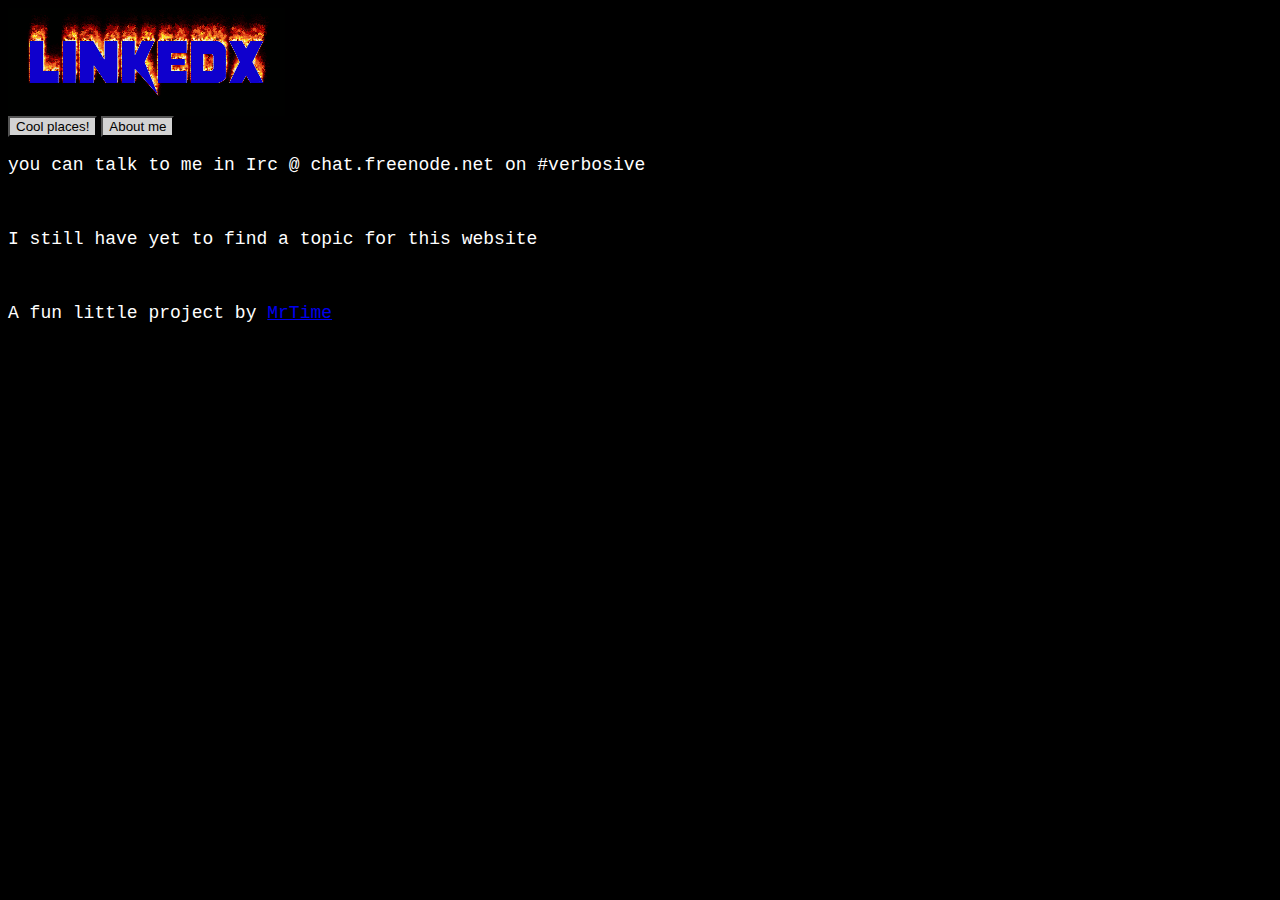
==== index.html @ 2f53bdcc "Update index.html" ====
<html>
  <head>
    <title>linkedx</title>
    <link href="uni.css" rel="stylesheet" type="text/css" />    
    
    <script>
   
    </script>
  
  </head>
  <body bgcolor="black">
    <div align="left">
      
      <a id="header" href="https://flamingtext.com/logo/Design-Flaming-Text-Animation">
        <img src="Flaming.gif"><br>
      </a>
      
      <button onclick="location.href='websites.html'">Cool places!</button>
      <button onclick="location.href='about.html'">About me</button><br>
      <p>you can talk to me in Irc @ chat.freenode.net on #verbosive</p><br>
      <p>I still have yet to find a topic for this website</p><br>
      
      <p>A fun little project by <a href="https://www.youtube.com/channel/UCixtkAc4-7oTgHet4mZlj2w">MrTime</a></p><br>
   
    </div>
  </body>
</html>
---- uni.css ----
p {
  color: white;
  font-family: 'Courier New', monospace;
  font-size: 18px;
}
   
#start:hover {
  filter: contrast(50%);
}
    
button {
  background-color: lightgrey;
}
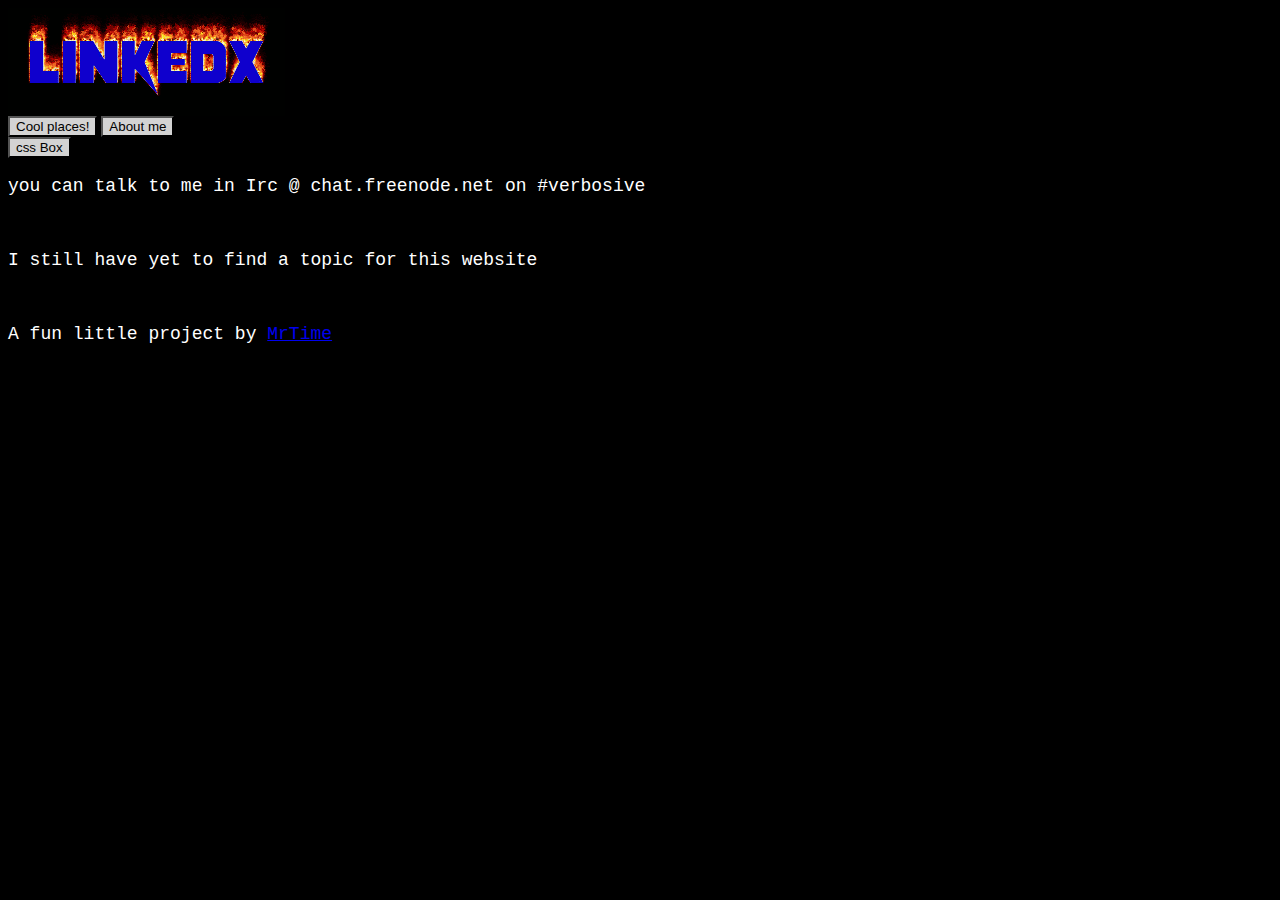
==== commit bd66fc4c: "Update index.html" ====
--- a/index.html
+++ b/index.html
@@ -17,6 +17,7 @@
       
       <button onclick="location.href='websites.html'">Cool places!</button>
       <button onclick="location.href='about.html'">About me</button><br>
+      <button onclick="location.href='REDNECKBOX.html'">css Box</button><br>
       <p>you can talk to me in Irc @ chat.freenode.net on #verbosive</p><br>
       <p>I still have yet to find a topic for this website</p><br>
       
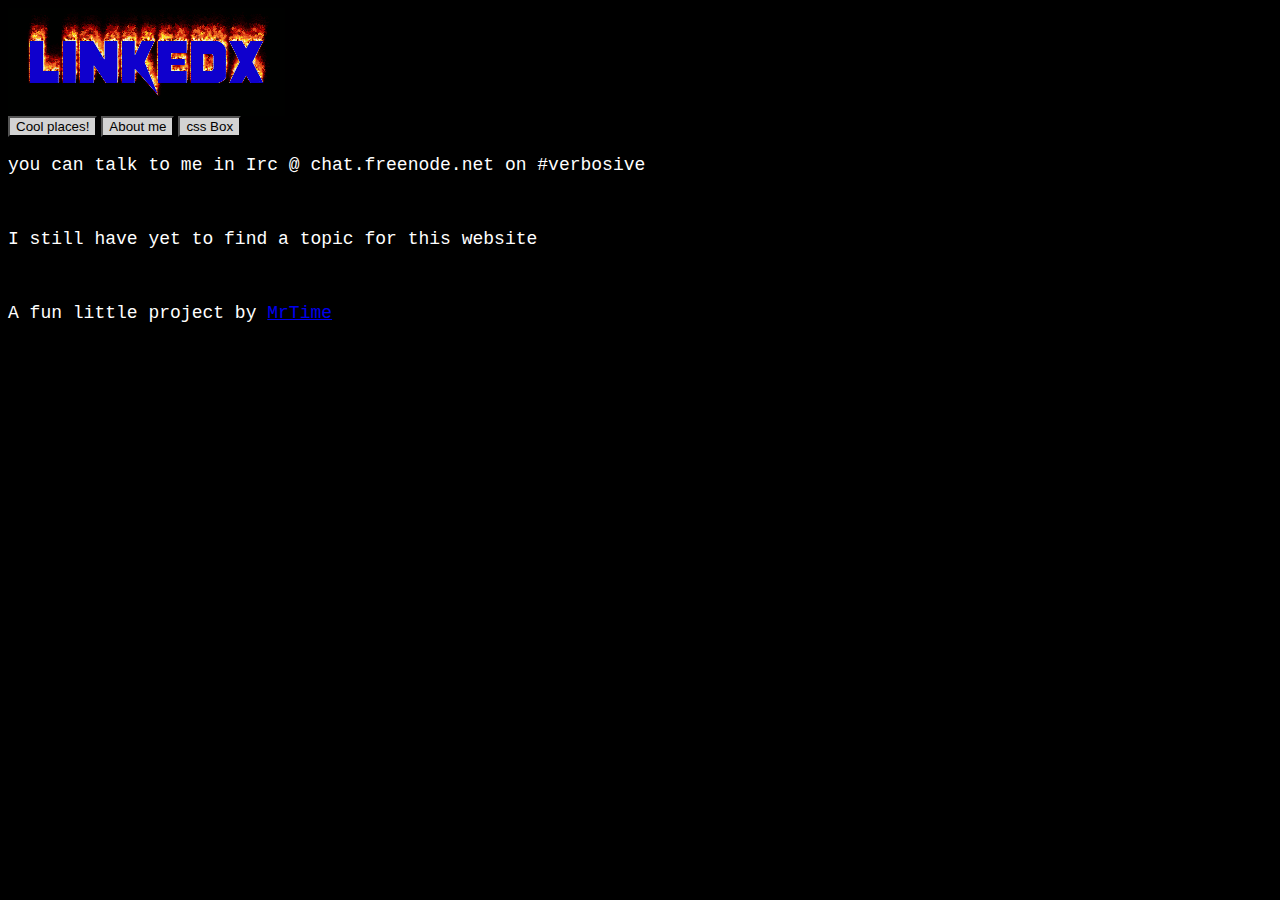
==== commit 333ca874: "Update index.html" ====
--- a/index.html
+++ b/index.html
@@ -16,7 +16,7 @@
       </a>
       
       <button onclick="location.href='websites.html'">Cool places!</button>
-      <button onclick="location.href='about.html'">About me</button><br>
+      <button onclick="location.href='about.html'">About me</button>
       <button onclick="location.href='REDNECKBOX.html'">css Box</button><br>
       <p>you can talk to me in Irc @ chat.freenode.net on #verbosive</p><br>
       <p>I still have yet to find a topic for this website</p><br>
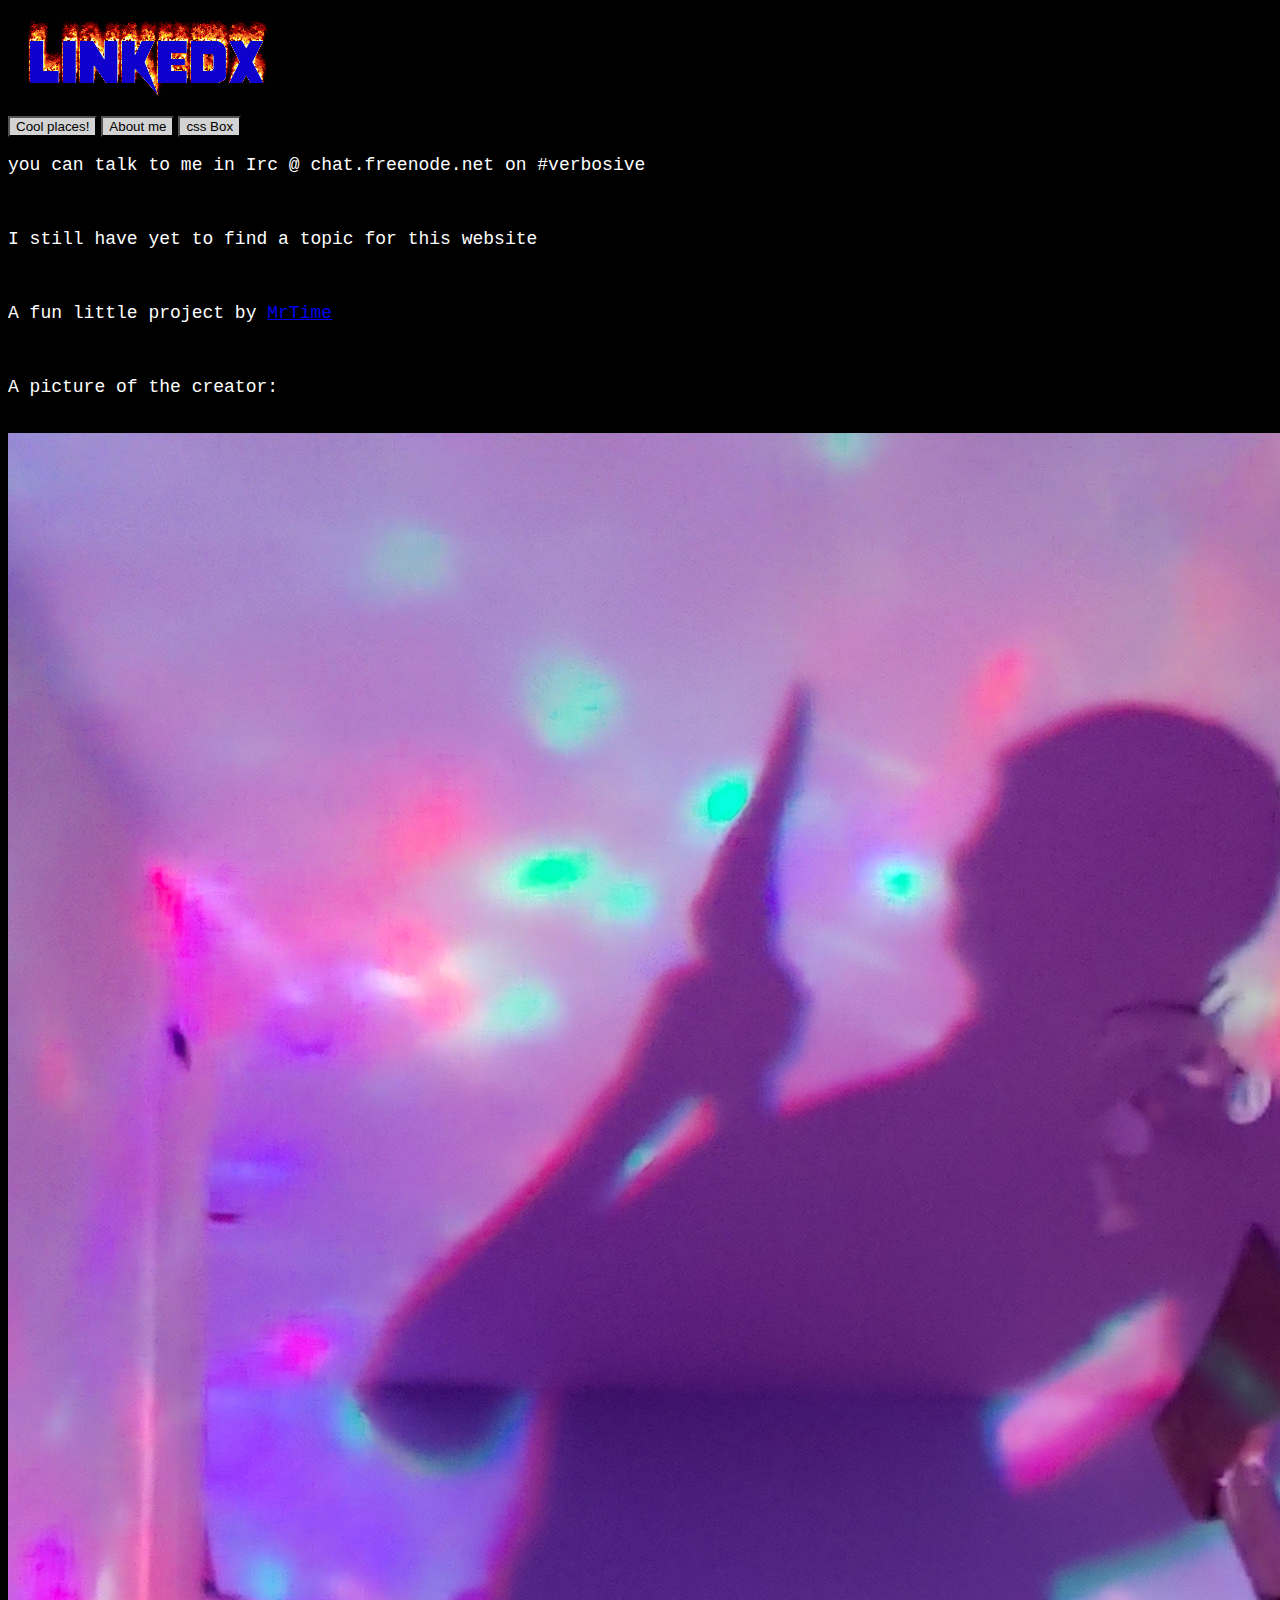
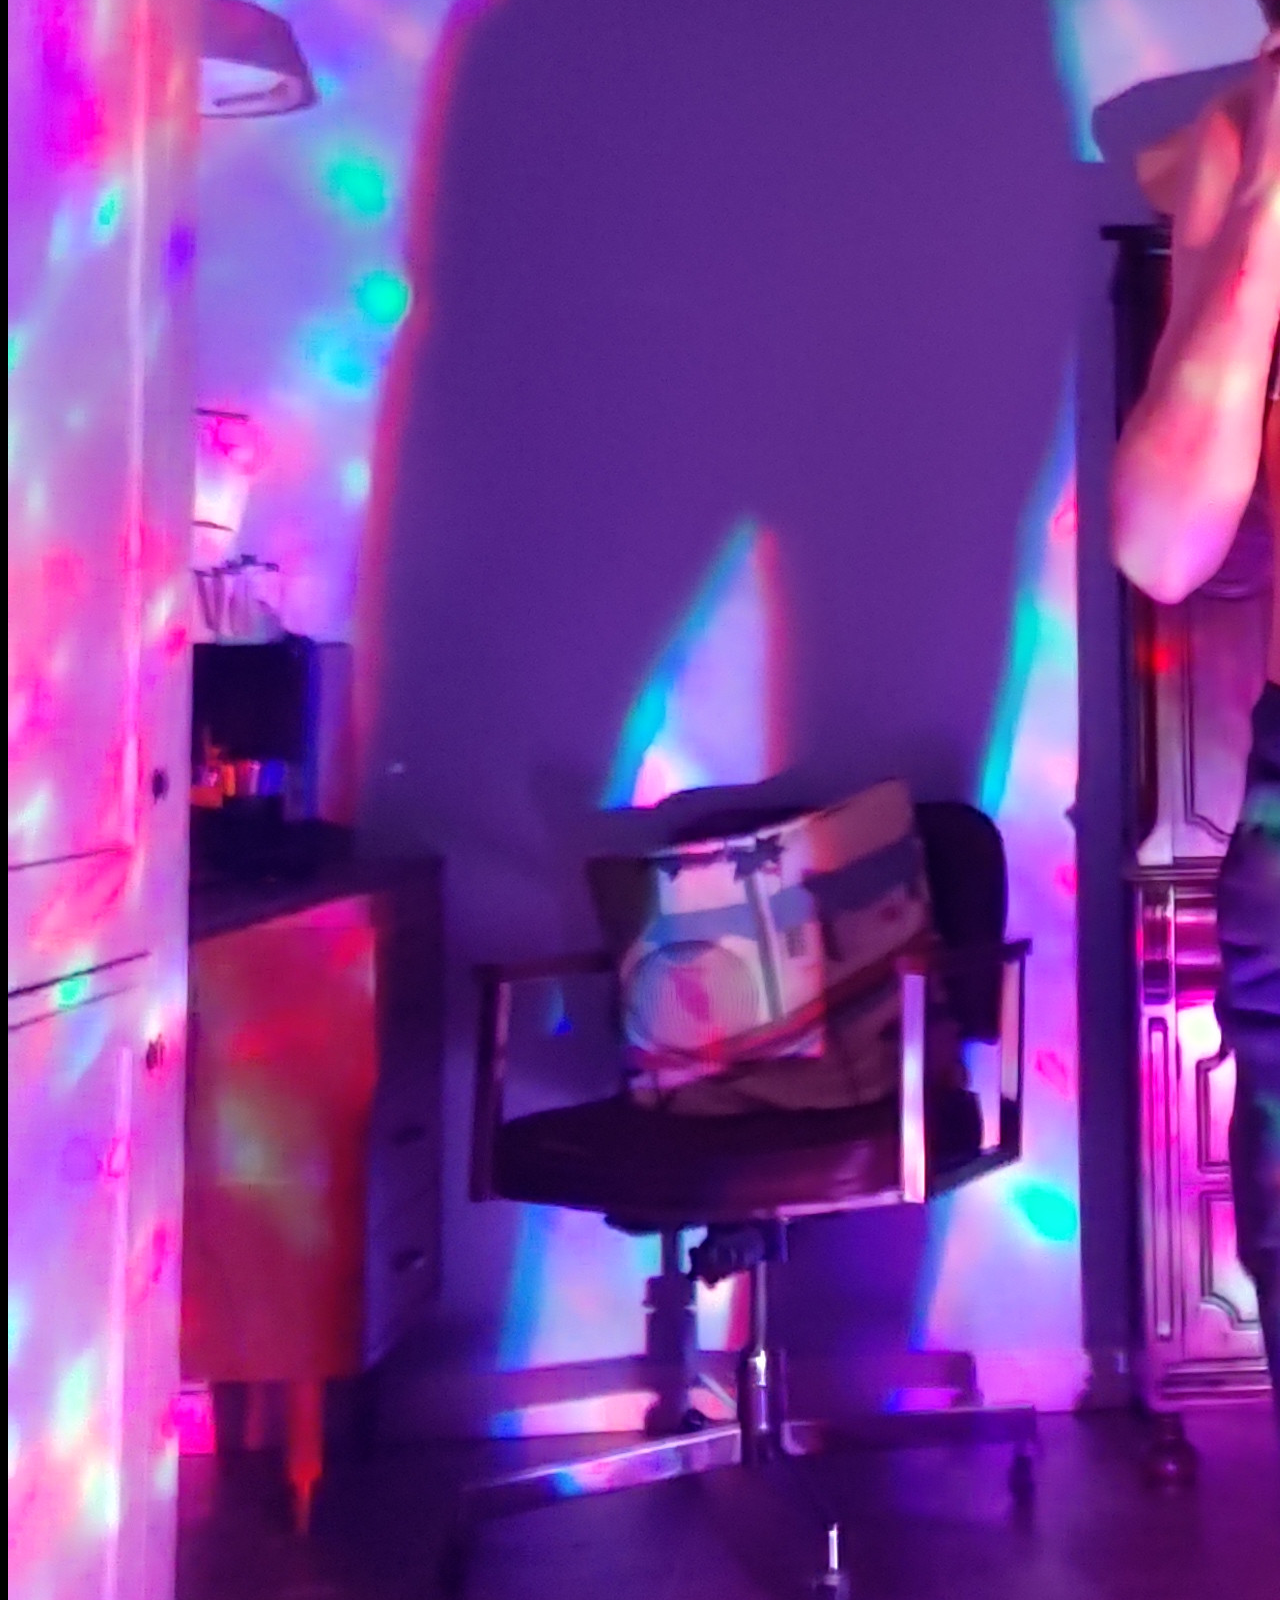
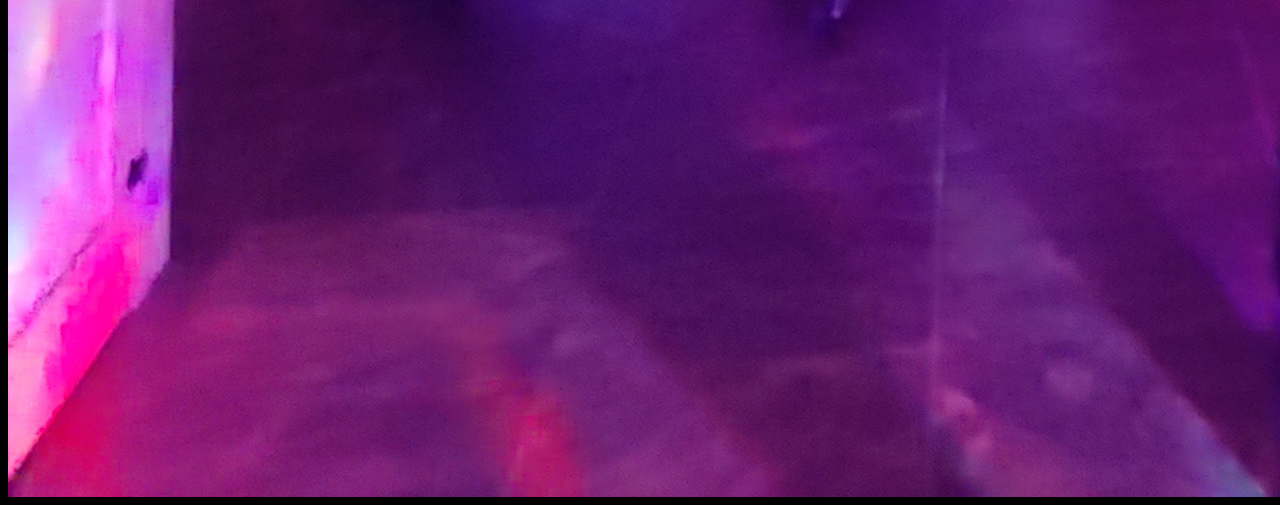
==== commit b0451a66: "Update index.html" ====
--- a/index.html
+++ b/index.html
@@ -22,6 +22,8 @@
       <p>I still have yet to find a topic for this website</p><br>
       
       <p>A fun little project by <a href="https://www.youtube.com/channel/UCixtkAc4-7oTgHet4mZlj2w">MrTime</a></p><br>
+      <p>A picture of the creator:</p><br>
+      <img src="axeMan.jpg" id="MrTime" /><br>
    
     </div>
   </body>
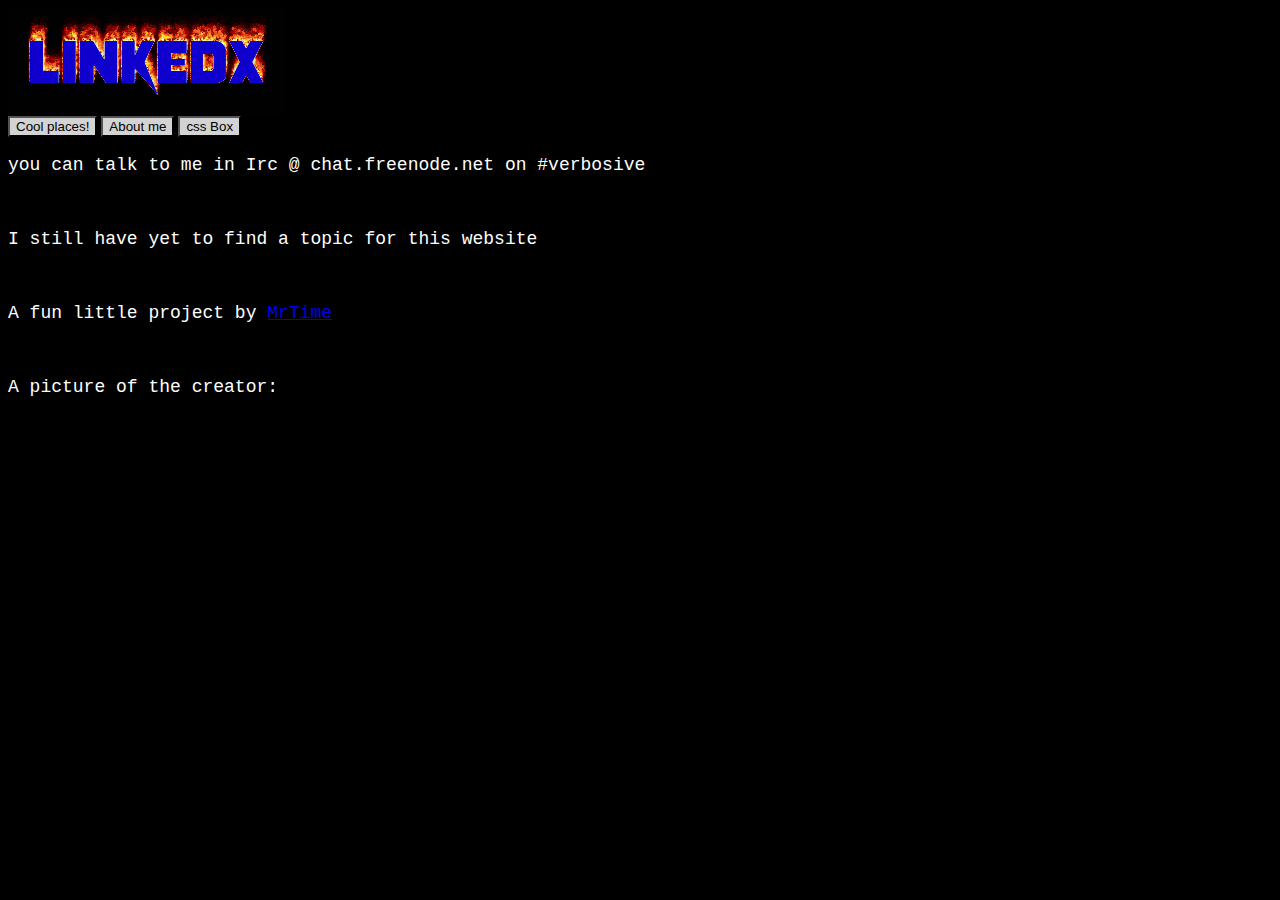
==== commit f437419e: "Update index.html" ====
--- a/index.html
+++ b/index.html
@@ -23,7 +23,7 @@
       
       <p>A fun little project by <a href="https://www.youtube.com/channel/UCixtkAc4-7oTgHet4mZlj2w">MrTime</a></p><br>
       <p>A picture of the creator:</p><br>
-      <img src="axeMan.jpg" id="MrTime" /><br>
+      <img id="MrTime" /><br>
    
     </div>
   </body>
--- a/uni.css
+++ b/uni.css
@@ -11,3 +11,7 @@
 button {
   background-color: lightgrey;
 }
+
+#MrTime {
+ background-size: 20%; 
+}
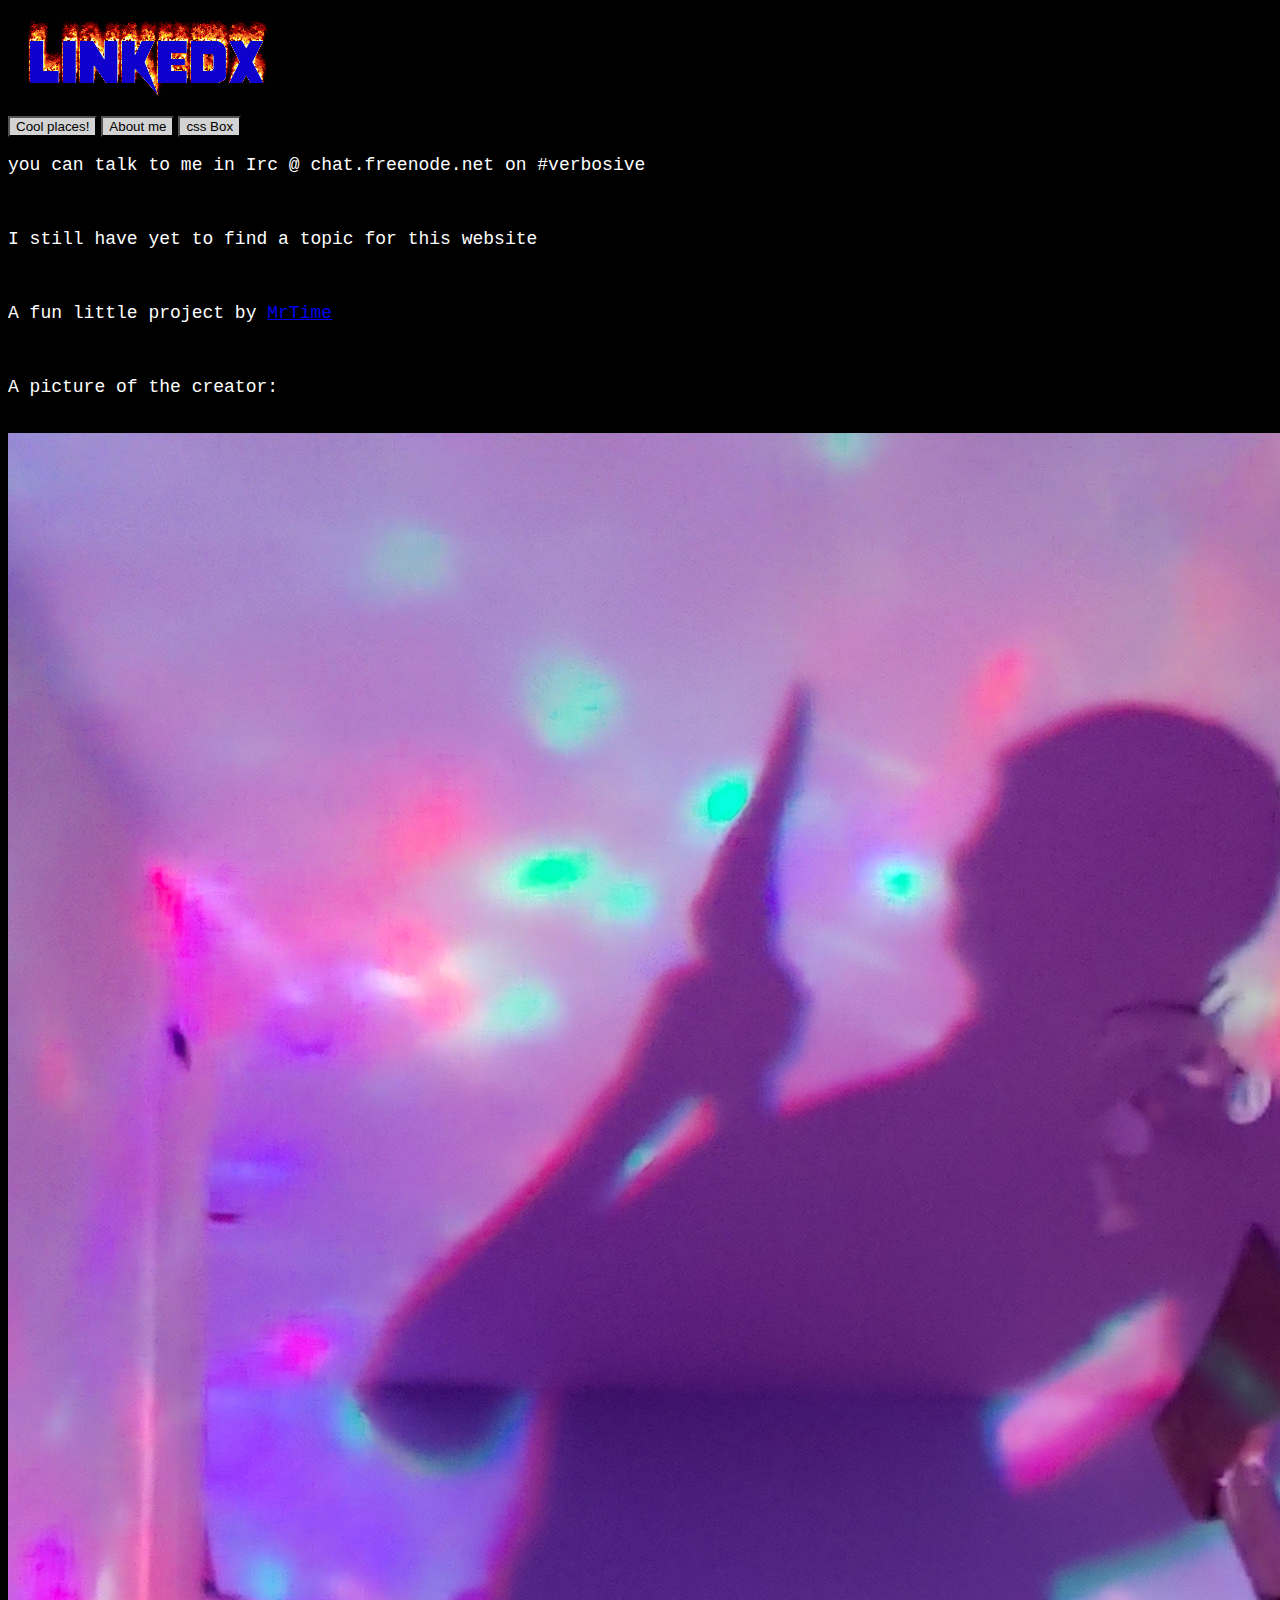
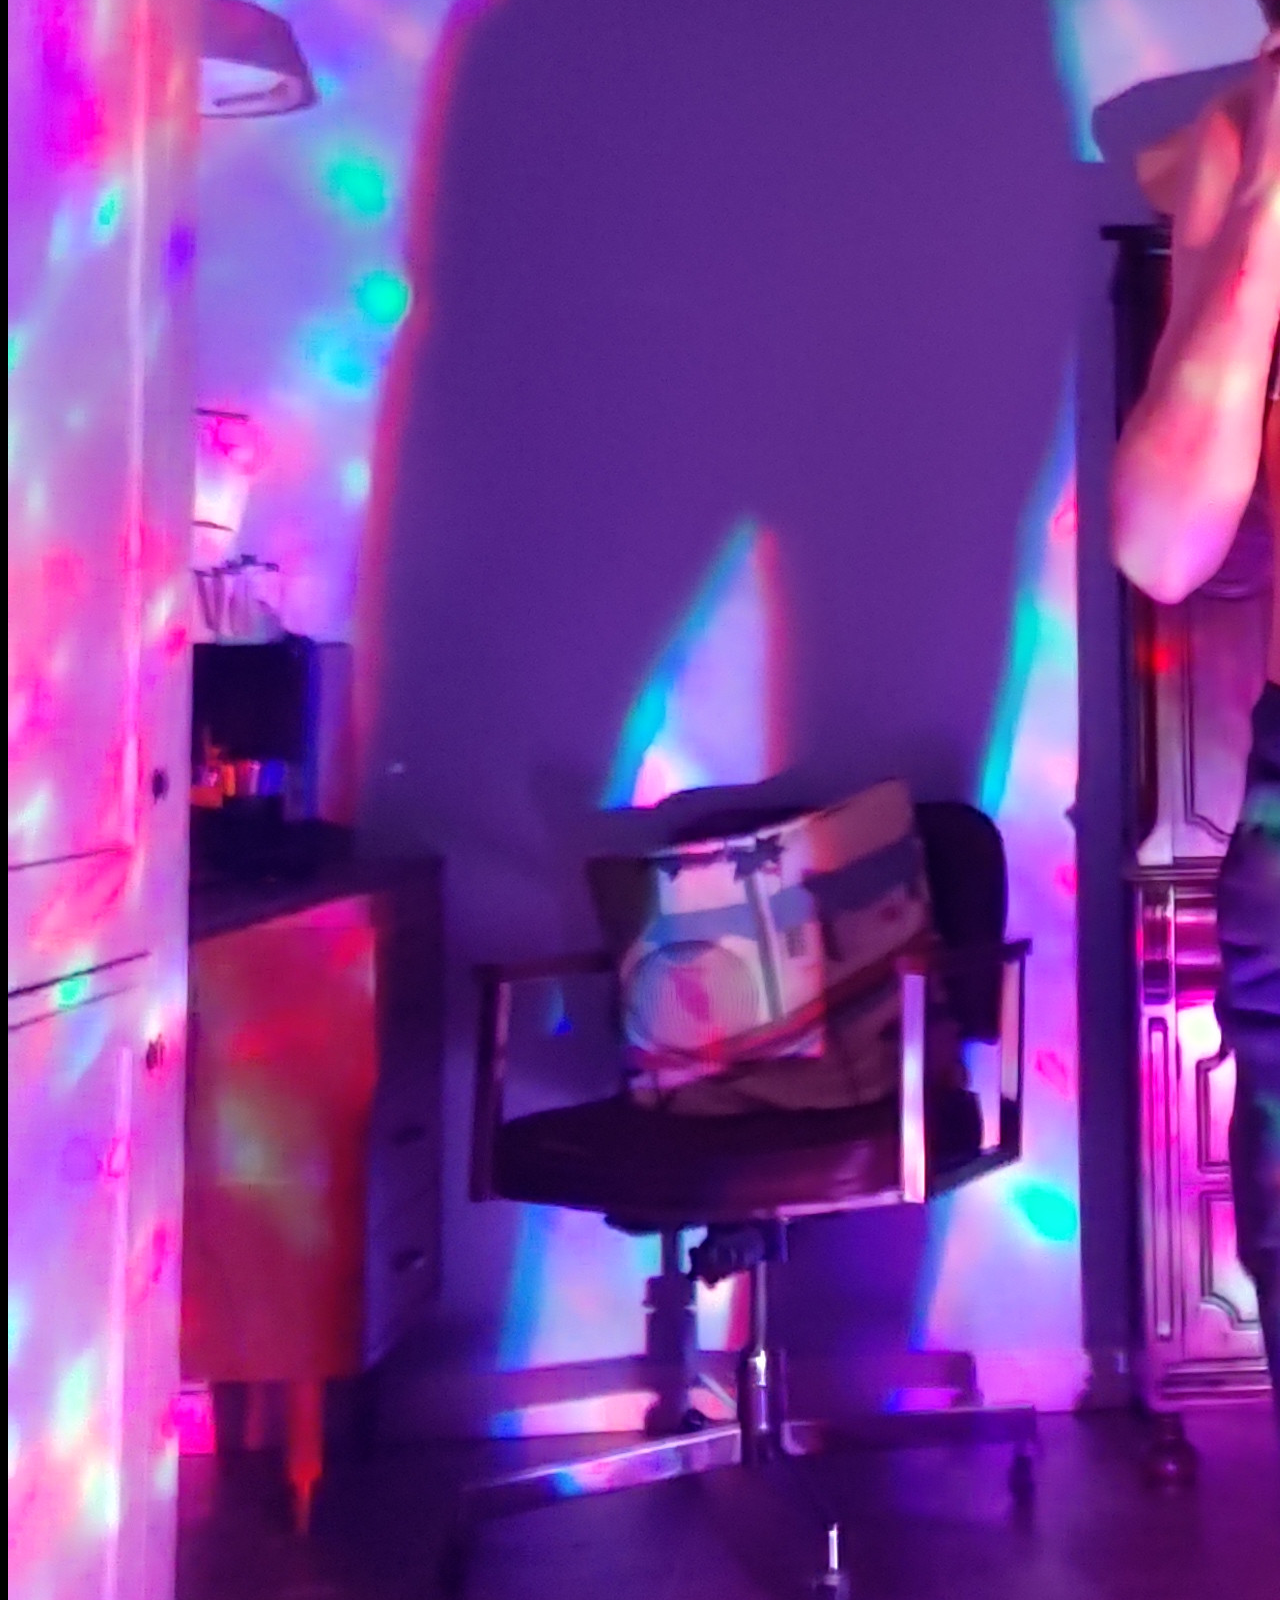
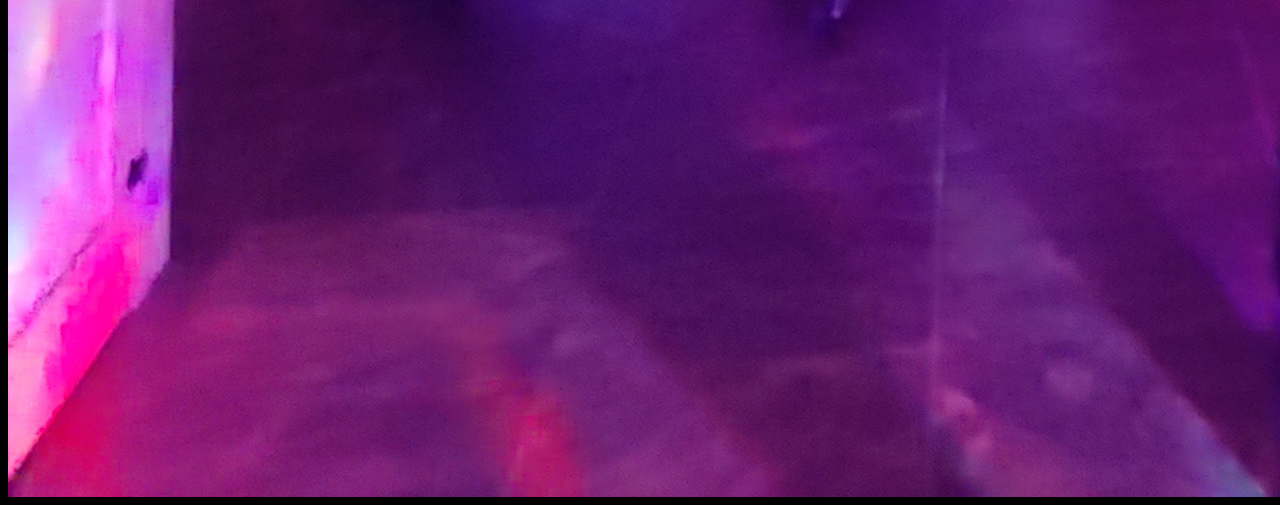
==== commit 529fec67: "Update index.html" ====
--- a/index.html
+++ b/index.html
@@ -23,7 +23,7 @@
       
       <p>A fun little project by <a href="https://www.youtube.com/channel/UCixtkAc4-7oTgHet4mZlj2w">MrTime</a></p><br>
       <p>A picture of the creator:</p><br>
-      <img id="MrTime" /><br>
+      <img id="MrTime" src="axeMan.jpg" /><br>
    
     </div>
   </body>
--- a/uni.css
+++ b/uni.css
@@ -13,5 +13,5 @@
 }
 
 #MrTime {
- background-size: 20%; 
+  size: 20%; 
 }
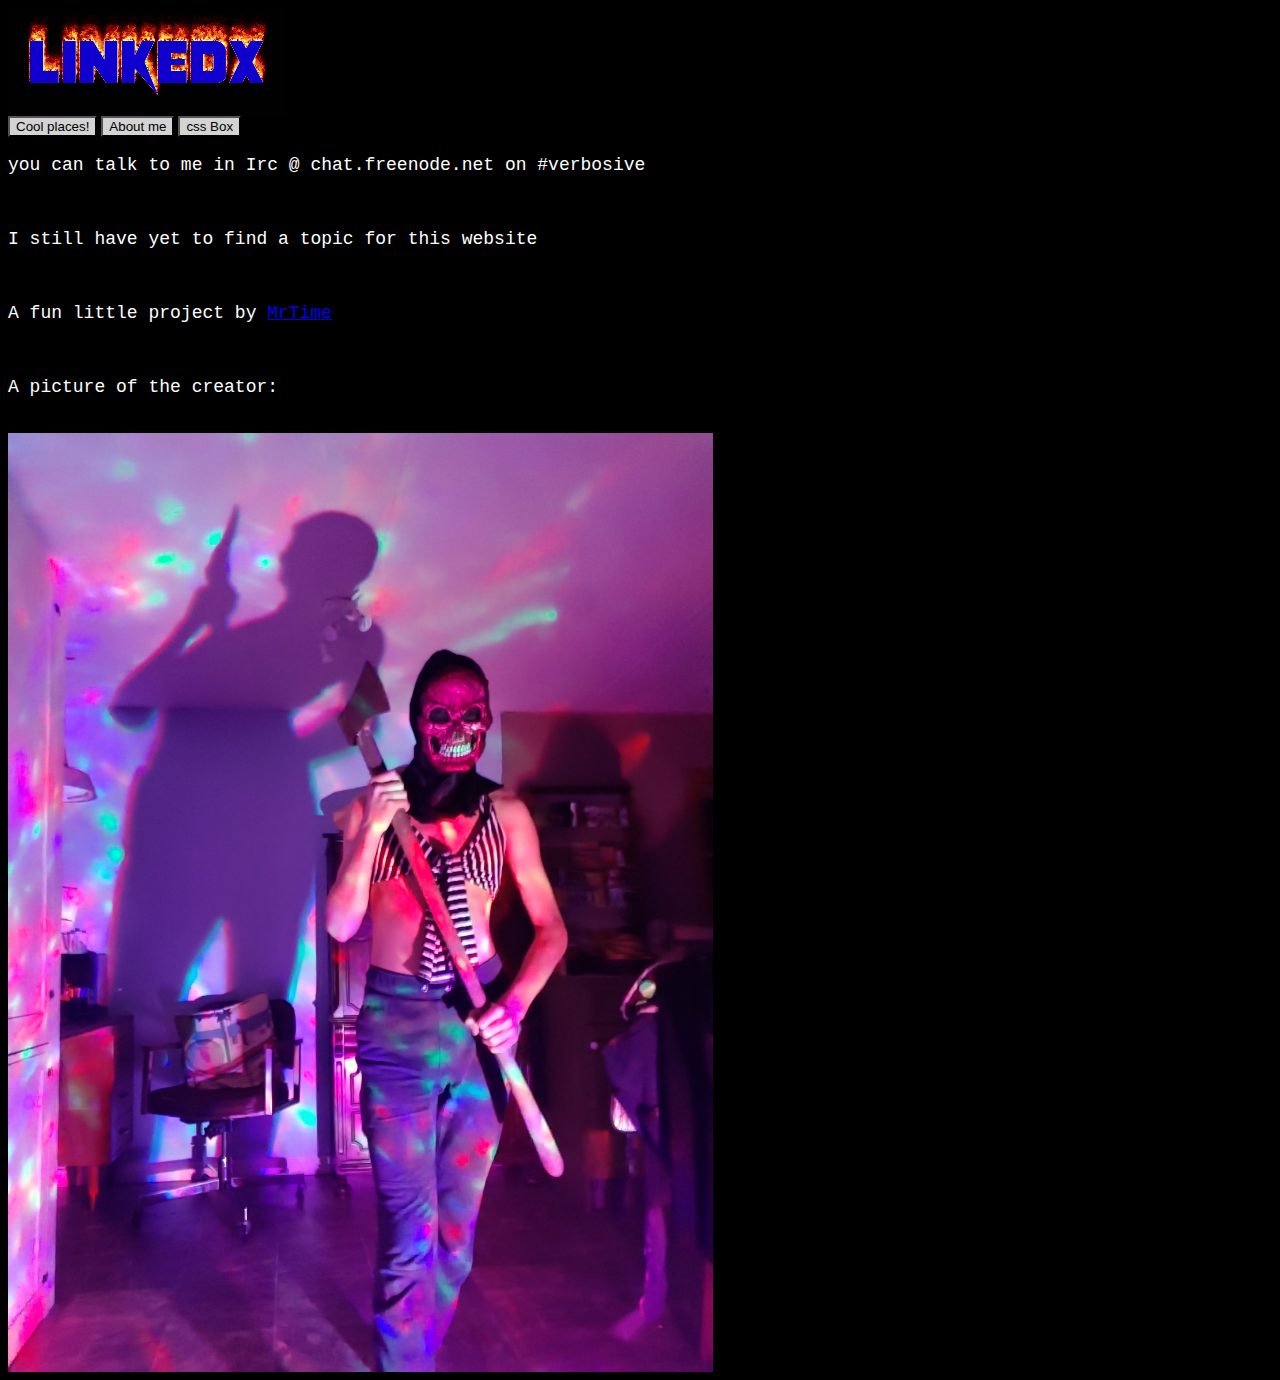
==== commit 1ca66e03: "Update index.html" ====
--- a/index.html
+++ b/index.html
@@ -23,7 +23,7 @@
       
       <p>A fun little project by <a href="https://www.youtube.com/channel/UCixtkAc4-7oTgHet4mZlj2w">MrTime</a></p><br>
       <p>A picture of the creator:</p><br>
-      <img id="MrTime" src="axeMan.jpg" /><br>
+      <img id="MrTime" src="axeMan.jpg" width="705" height="939" /><br>
    
     </div>
   </body>
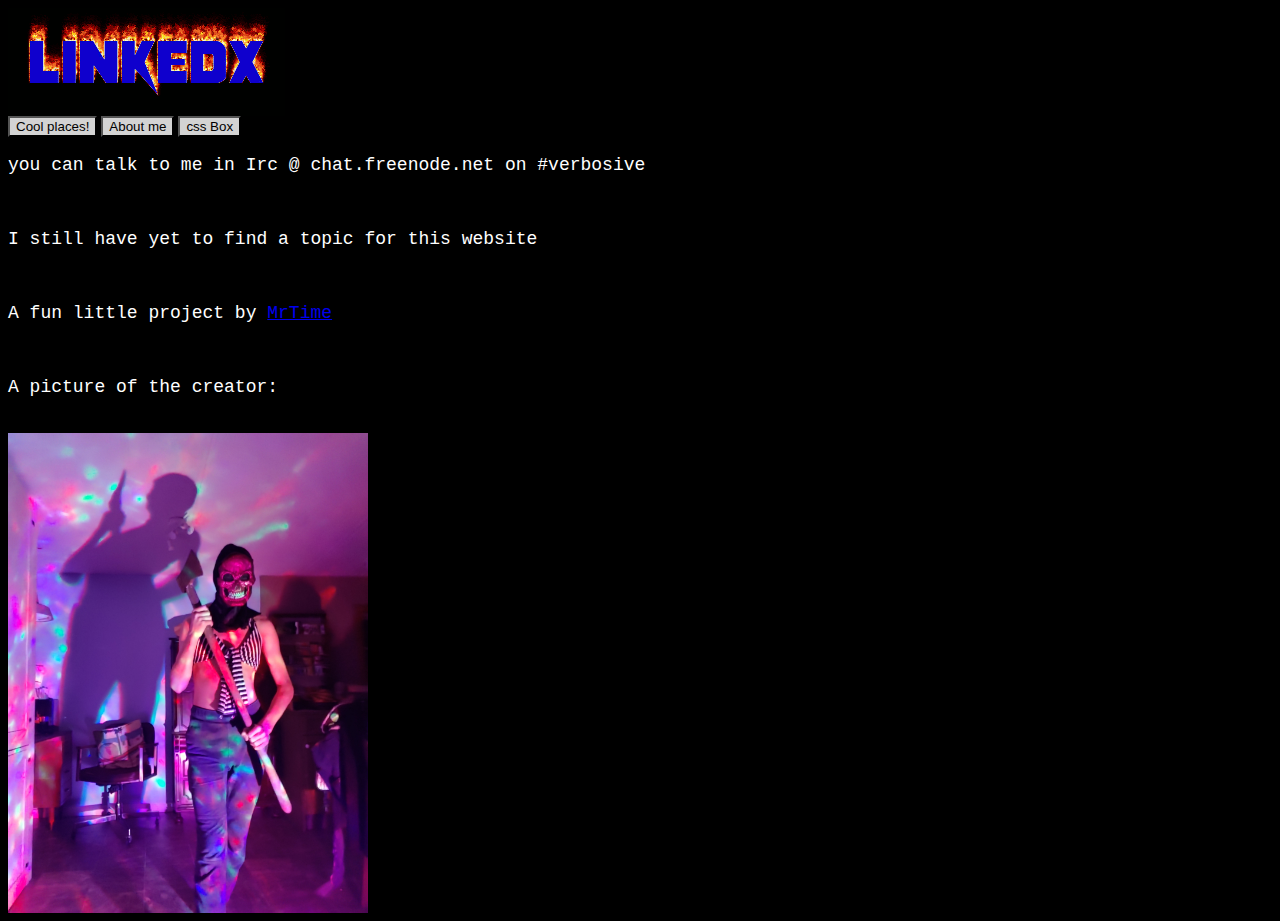
==== commit c47abebd: "Update index.html" ====
--- a/index.html
+++ b/index.html
@@ -23,7 +23,7 @@
       
       <p>A fun little project by <a href="https://www.youtube.com/channel/UCixtkAc4-7oTgHet4mZlj2w">MrTime</a></p><br>
       <p>A picture of the creator:</p><br>
-      <img id="MrTime" src="axeMan.jpg" width="705" height="939" /><br>
+      <img id="MrTime" src="axeMan.jpg" width="360" height="480" /><br>
    
     </div>
   </body>
--- a/uni.css
+++ b/uni.css
@@ -3,7 +3,11 @@
   font-family: 'Courier New', monospace;
   font-size: 18px;
 }
-   
+
+button:hover {
+  filter: contrast(30%);  
+}
+
 #start:hover {
   filter: contrast(50%);
 }
